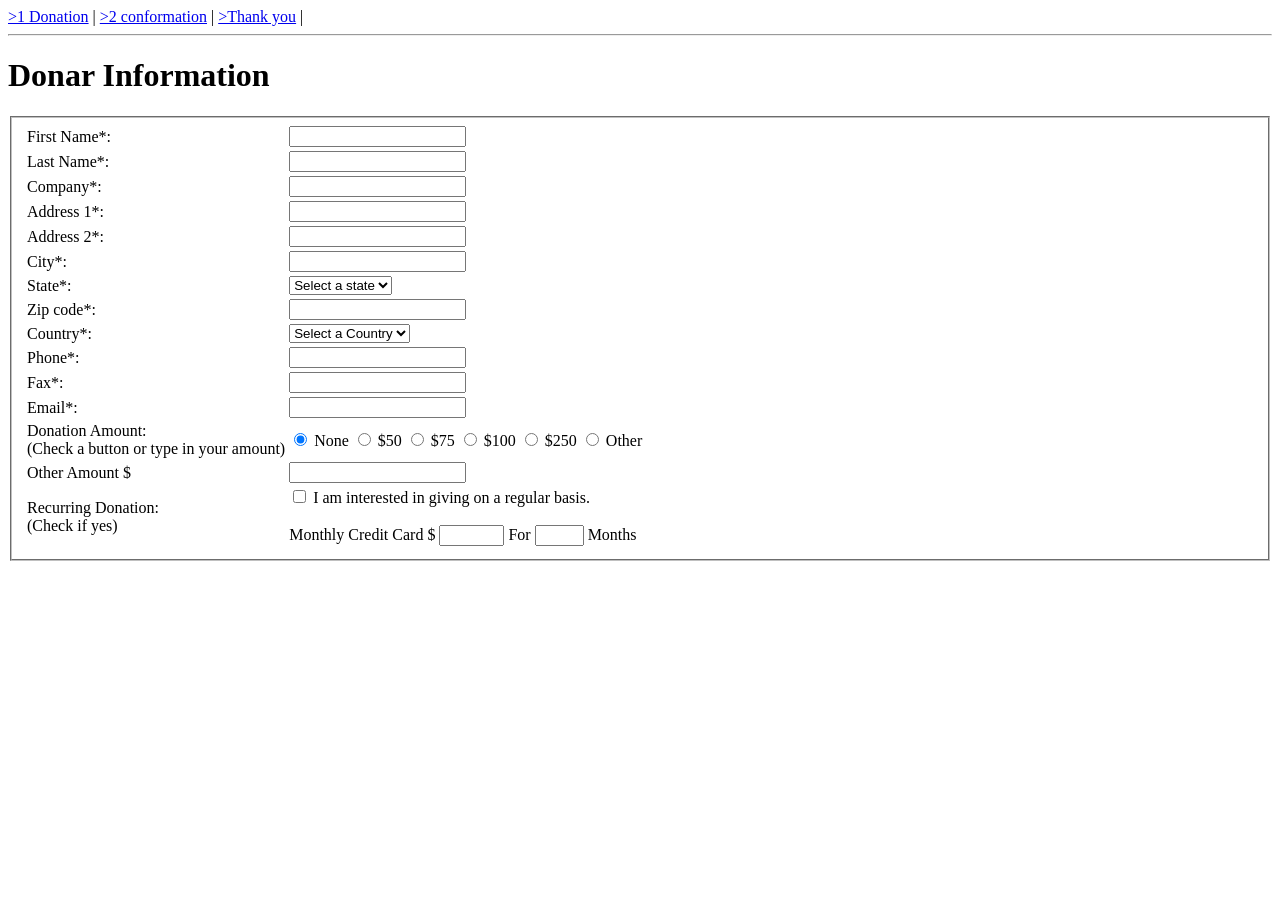
==== Lab/form.html @ d63519ce "23-54558-3" ====
<!DOCTYPE html>
<html lang="en">
 
<head>
  <meta charset="UTF-8">
  <meta name="viewport" content="width=device-width, initial-scale=1.0">
  <title>Donar Information</title>
</head>
 
<body>
 
  <!-- ===== Navigation Bar ===== -->
  <nav>
    <a href="Donation.html"> >1 Donation</a> |
    <a href="conformation.html"> >2 conformation</a> |
    <a href="Thank you.html"> >Thank you</a> |
  </nav>
 
  <hr>
 
  <h1>Donar Information</h1>

  <form action="#" method="post">
 
    <fieldset>
     
      <table>
        <tr>
          <td><label for="firstName">First Name*:</label></td>
          <td><input type="text" id="firstName" name="firstName" required></td>
        </tr>

        <tr>
          <td><label for="lastName">Last Name*:</label></td>
          <td><input type="text" id="lastName" name="lastName" required></td>
        </tr>

        <tr>
          <td><label for="Company">Company*:</label></td>
          <td><input type="text" id="Company" name="Company" required></td>
        </tr>

        <tr>
          <td><label for="address1">Address 1*:</label></td>
          <td><input type="text" id="address1" name="Address1" required></td>
        </tr>

        <tr>
          <td><label for="address2">Address 2*:</label></td>
          <td><input type="text" id="address2" name="Address2" required></td>
        </tr>

        <tr>
          <td><label for="City">City*:</label></td>
          <td><input type="text" id="City" name="City" required></td>
        </tr>

        <tr>
          <td><label for="state">State*:</label></td>
          <td>
            <select id="state" name="state">
              <option value="">Select a state</option>
              <option value="Cumilla">Cumilla</option>
              <option value="London">London</option>
            </select>
          </td>
        </tr>

        <tr>
          <td><label for="Zip">Zip code*:</label></td>
          <td><input type="text" id="Zip" name="Zip" pattern="[0-9]{5}" required></td>
        </tr>

        <tr>
          <td><label for="country">Country*:</label></td>
          <td>
            <select id="country" name="country">
              <option value="">Select a Country</option>
              <option value="Bangladesh">Bangladesh</option>
              <option value="Uk">Uk</option>
            </select>
          </td>
        </tr>

        <tr>
          <td><label for="Phone">Phone*:</label></td>
          <td><input type="text" id="Phone" name="Phone" pattern="[0-9]{11}" required></td>
        </tr>

        <tr>
          <td><label for="Fax">Fax*:</label></td>
          <td><input type="text" id="Fax" name="Fax" pattern="[0-9]{5}" required></td>
        </tr>

        <tr>
          <td><label for="Email">Email*:</label></td>
          <td><input type="email" id="Email" name="Email" required></td>
        </tr>

        <tr>
          <td><label>Donation Amount:<br>(Check a button or type in your amount)</label></td>
          <td>
            <input type="radio" name="amount" value="None" checked> None
            <input type="radio" name="amount" value="50"> $50
            <input type="radio" name="amount" value="75"> $75
            <input type="radio" name="amount" value="100"> $100
            <input type="radio" name="amount" value="250"> $250
            <input type="radio" name="amount" value="Other"> Other
          </td>
        </tr>

        <tr>
          <td><label>Other Amount $</label></td>
          <td>
            <input type="text" name="other_amount">
          </td>
        </tr>

        <tr>
          <td><label>Recurring Donation:<br>(Check if yes)</label></td>
          <td>
            <input type="checkbox" name="recurring"> I am interested in giving on a regular basis.<br><br>
            Monthly Credit Card $ <input type="text" name="monthly_amount" size="6">
            For <input type="text" name="recurring_months" size="4"> Months
          </td>
        </tr>

      </table>
    </fieldset>
  </form>

</body>
</html>
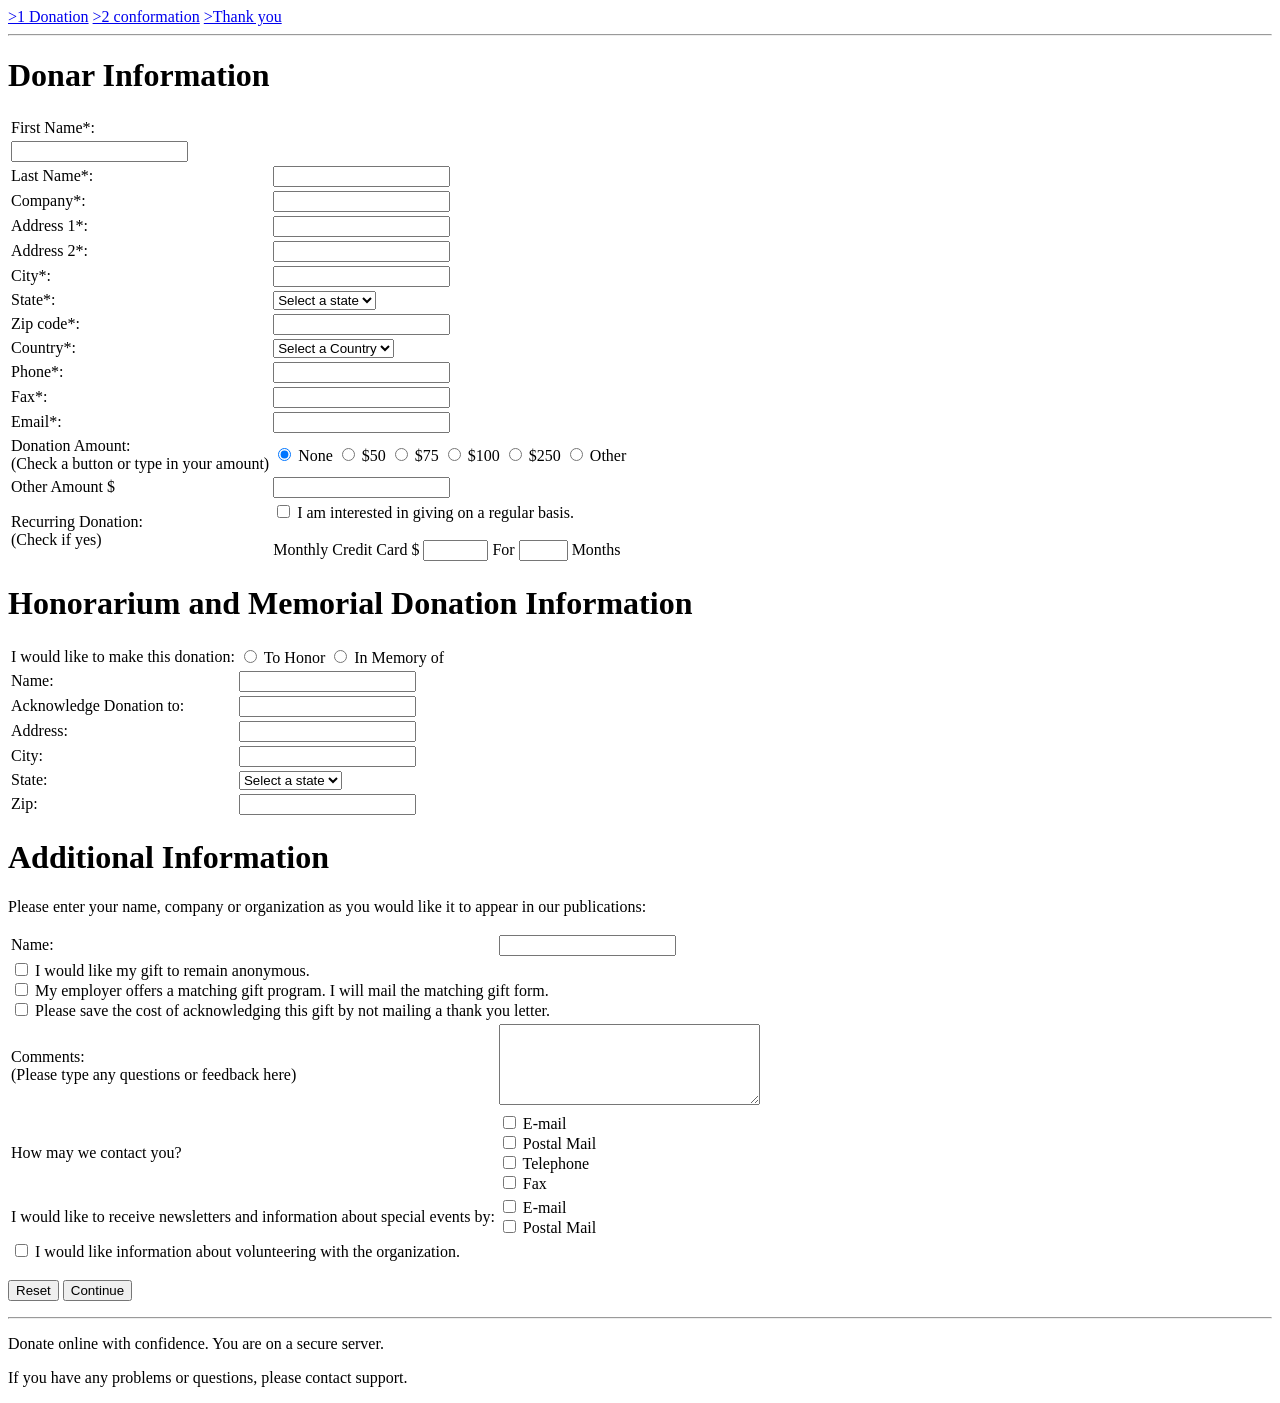
==== commit e2147201: "23-54558-3" ====
--- a/Lab/form.html
+++ b/Lab/form.html
@@ -11,9 +11,9 @@
  
   <!-- ===== Navigation Bar ===== -->
   <nav>
-    <a href="Donation.html"> >1 Donation</a> |
-    <a href="conformation.html"> >2 conformation</a> |
-    <a href="Thank you.html"> >Thank you</a> |
+    <a href="Donation.html"> >1 Donation</a> 
+    <a href="conformation.html"> >2 conformation</a> 
+    <a href="Thank you.html"> >Thank you</a> 
   </nav>
  
   <hr>
@@ -22,11 +22,9 @@
 
   <form action="#" method="post">
  
-    <fieldset>
-     
       <table>
         <tr>
-          <td><label for="firstName">First Name*:</label></td>
+          <td><label for="firstName">First Name*:</label></tr>
           <td><input type="text" id="firstName" name="firstName" required></td>
         </tr>
 
@@ -126,8 +124,118 @@
         </tr>
 
       </table>
-    </fieldset>
+
+    <h1>Honorarium and Memorial Donation Information</h1>
+
+      <table>
+        <tr>
+          <td><label>I would like to make this donation:</label></td>
+          <td>
+            <input type="radio" name="honor_type" value="Honor"> To Honor
+            <input type="radio" name="honor_type" value="Memory"> In Memory of
+          </td>
+        </tr>
+
+        <tr>
+          <td><label for="honorName">Name:</label></td>
+          <td><input type="text" id="honorName" name="honorName"></td>
+        </tr>
+
+        <tr>
+          <td><label for="acknowledgeTo">Acknowledge Donation to:</label></td>
+          <td><input type="text" id="acknowledgeTo" name="acknowledgeTo"></td>
+        </tr>
+
+        <tr>
+          <td><label for="honorAddress">Address:</label></td>
+          <td><input type="text" id="honorAddress" name="honorAddress"></td>
+        </tr>
+
+        <tr>
+          <td><label for="honorCity">City:</label></td>
+          <td><input type="text" id="honorCity" name="honorCity"></td>
+        </tr>
+
+        <tr>
+          <td><label for="honorState">State:</label></td>
+          <td>
+            <select id="honorState" name="honorState">
+              <option value="">Select a state</option>
+              <option value="Cumilla">Cumilla</option>
+              <option value="London">London</option>
+            </select>
+          </td>
+        </tr>
+
+        <tr>
+          <td><label for="honorZip">Zip:</label></td>
+          <td><input type="text" id="honorZip" name="honorZip" pattern="[0-9]{5}"></td>
+        </tr>
+
+      </table>
+
+    <h1>Additional Information</h1>
+
+      <p>Please enter your name, company or organization as you would like it to appear in our publications:</p>
+
+      <table>
+        <tr>
+          <td><label for="publicName">Name:</label></td>
+          <td><input type="text" id="publicName" name="publicName"></td>
+        </tr>
+
+        <tr>
+          <td colspan="2">
+            <input type="checkbox" name="anonymous"> I would like my gift to remain anonymous.<br>
+            <input type="checkbox" name="matchingGift"> My employer offers a matching gift program. I will mail the matching gift form.<br>
+            <input type="checkbox" name="noThankYou"> Please save the cost of acknowledging this gift by not mailing a thank you letter.
+          </td>
+        </tr>
+
+        <tr>
+          <td><label for="comments">Comments:<br>(Please type any questions or feedback here)</label></td>
+          <td><textarea id="comments" name="comments" rows="5" cols="30"></textarea></td>
+        </tr>
+
+        <tr>
+          <td><label>How may we contact you?</label></td>
+          <td>
+            <input type="checkbox" name="contact" value="email"> E-mail<br>
+            <input type="checkbox" name="contact" value="mail"> Postal Mail<br>
+            <input type="checkbox" name="contact" value="phone"> Telephone<br>
+            <input type="checkbox" name="contact" value="fax"> Fax
+          </td>
+        </tr>
+
+        <tr>
+          <td><label>I would like to receive newsletters and information about special events by:</label></td>
+          <td>
+            <input type="checkbox" name="newsletter" value="email"> E-mail<br>
+            <input type="checkbox" name="newsletter" value="mail"> Postal Mail
+          </td>
+        </tr>
+
+        <tr>
+          <td colspan="2">
+            <input type="checkbox" name="volunteer"> I would like information about volunteering with the organization.
+          </td>
+        </tr>
+
+      </table>
+
+    <p>
+      <button type="reset">Reset</button>
+      <button type="submit">Continue</button>
+    </p>
+
   </form>
 
+  <hr>
+
+  <footer>
+    <p>Donate online with confidence. You are on a secure server.</p>
+    <p>If you have any problems or questions, please contact support.</p>
+  </footer>
+
 </body>
-</html>+</html>
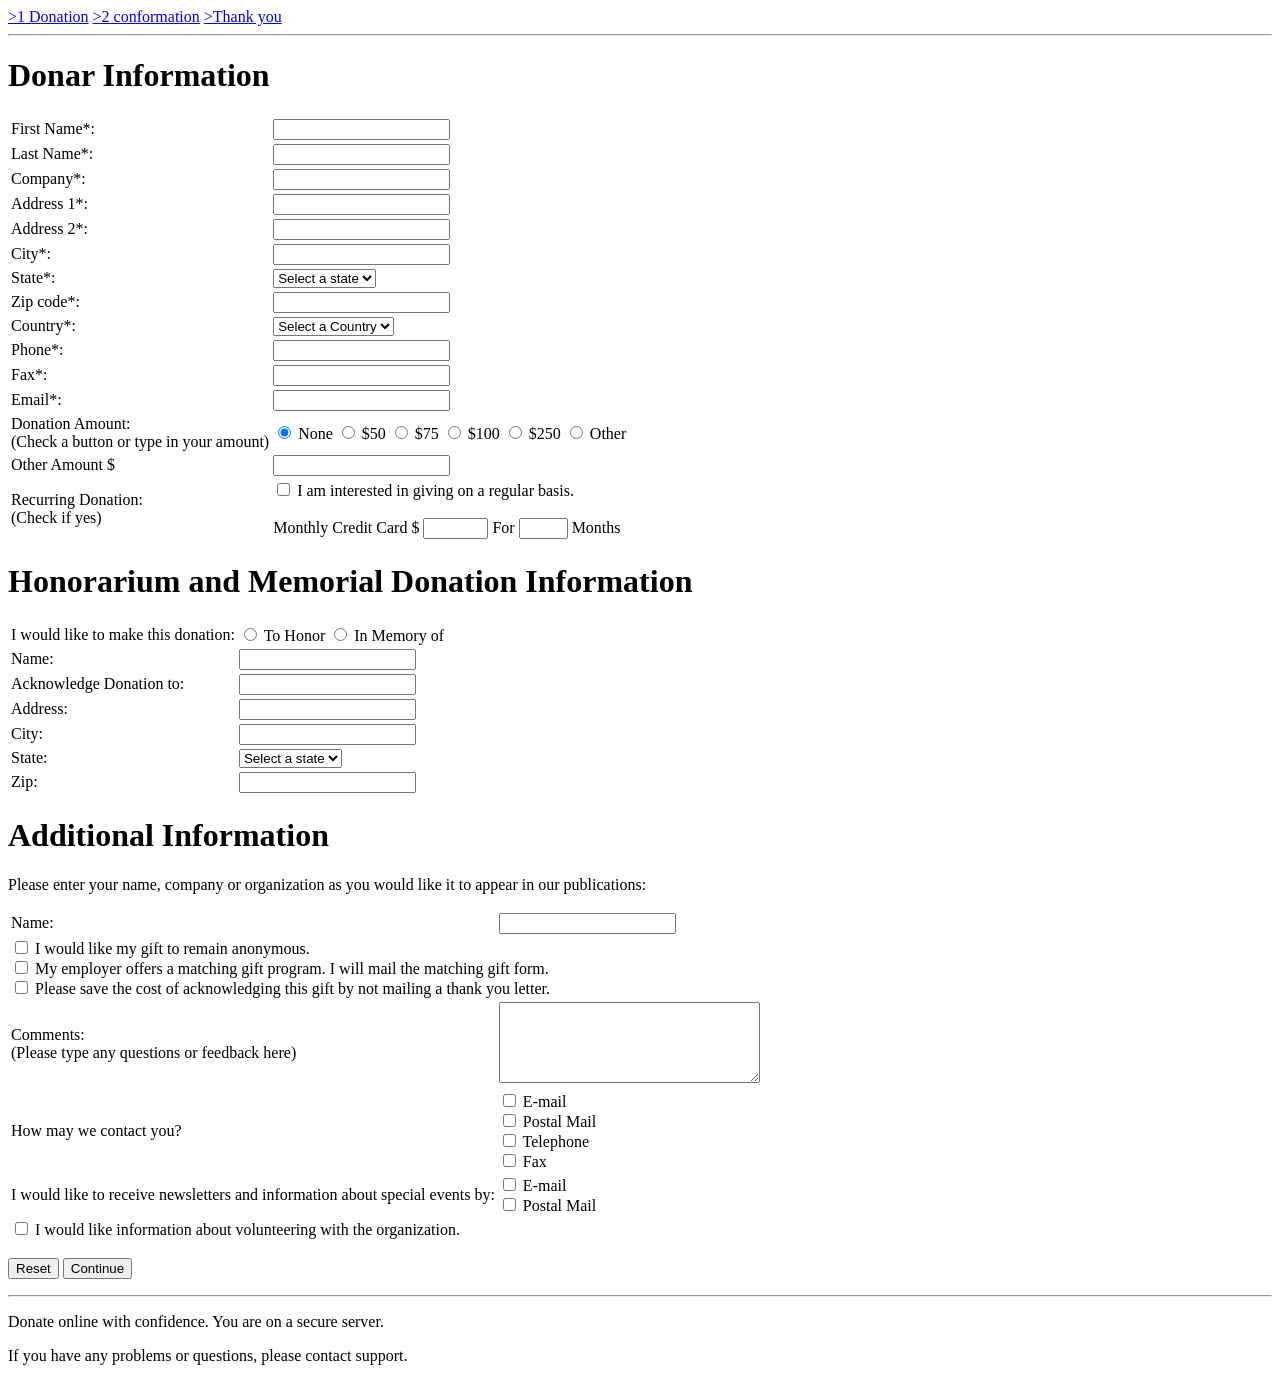
==== commit 5f27772d: "23-54558-3" ====
--- a/Lab/form.html
+++ b/Lab/form.html
@@ -11,48 +11,48 @@
  
   <!-- ===== Navigation Bar ===== -->
   <nav>
-    <a href="Donation.html"> >1 Donation</a> 
-    <a href="conformation.html"> >2 conformation</a> 
-    <a href="Thank you.html"> >Thank you</a> 
+    <a href="Donation.html"> >1 Donation</a>
+    <a href="conformation.html"> >2 conformation</a>
+    <a href="Thank you.html"> >Thank you</a>
   </nav>
  
   <hr>
  
   <h1>Donar Information</h1>
-
+ 
   <form action="#" method="post">
  
       <table>
         <tr>
-          <td><label for="firstName">First Name*:</label></tr>
+          <td><label for="firstName">First Name*:</label></td>
           <td><input type="text" id="firstName" name="firstName" required></td>
         </tr>
-
+ 
         <tr>
           <td><label for="lastName">Last Name*:</label></td>
           <td><input type="text" id="lastName" name="lastName" required></td>
         </tr>
-
+ 
         <tr>
           <td><label for="Company">Company*:</label></td>
           <td><input type="text" id="Company" name="Company" required></td>
         </tr>
-
+ 
         <tr>
           <td><label for="address1">Address 1*:</label></td>
           <td><input type="text" id="address1" name="Address1" required></td>
         </tr>
-
+ 
         <tr>
           <td><label for="address2">Address 2*:</label></td>
           <td><input type="text" id="address2" name="Address2" required></td>
         </tr>
-
+ 
         <tr>
           <td><label for="City">City*:</label></td>
           <td><input type="text" id="City" name="City" required></td>
         </tr>
-
+ 
         <tr>
           <td><label for="state">State*:</label></td>
           <td>
@@ -63,12 +63,12 @@
             </select>
           </td>
         </tr>
-
+ 
         <tr>
           <td><label for="Zip">Zip code*:</label></td>
           <td><input type="text" id="Zip" name="Zip" pattern="[0-9]{5}" required></td>
         </tr>
-
+ 
         <tr>
           <td><label for="country">Country*:</label></td>
           <td>
@@ -79,22 +79,22 @@
             </select>
           </td>
         </tr>
-
+ 
         <tr>
           <td><label for="Phone">Phone*:</label></td>
           <td><input type="text" id="Phone" name="Phone" pattern="[0-9]{11}" required></td>
         </tr>
-
+ 
         <tr>
           <td><label for="Fax">Fax*:</label></td>
           <td><input type="text" id="Fax" name="Fax" pattern="[0-9]{5}" required></td>
         </tr>
-
+ 
         <tr>
           <td><label for="Email">Email*:</label></td>
           <td><input type="email" id="Email" name="Email" required></td>
         </tr>
-
+ 
         <tr>
           <td><label>Donation Amount:<br>(Check a button or type in your amount)</label></td>
           <td>
@@ -106,14 +106,14 @@
             <input type="radio" name="amount" value="Other"> Other
           </td>
         </tr>
-
+ 
         <tr>
           <td><label>Other Amount $</label></td>
           <td>
             <input type="text" name="other_amount">
           </td>
         </tr>
-
+ 
         <tr>
           <td><label>Recurring Donation:<br>(Check if yes)</label></td>
           <td>
@@ -122,11 +122,11 @@
             For <input type="text" name="recurring_months" size="4"> Months
           </td>
         </tr>
-
+ 
       </table>
-
+ 
     <h1>Honorarium and Memorial Donation Information</h1>
-
+ 
       <table>
         <tr>
           <td><label>I would like to make this donation:</label></td>
@@ -135,27 +135,27 @@
             <input type="radio" name="honor_type" value="Memory"> In Memory of
           </td>
         </tr>
-
+ 
         <tr>
           <td><label for="honorName">Name:</label></td>
           <td><input type="text" id="honorName" name="honorName"></td>
         </tr>
-
+ 
         <tr>
           <td><label for="acknowledgeTo">Acknowledge Donation to:</label></td>
           <td><input type="text" id="acknowledgeTo" name="acknowledgeTo"></td>
         </tr>
-
+ 
         <tr>
           <td><label for="honorAddress">Address:</label></td>
           <td><input type="text" id="honorAddress" name="honorAddress"></td>
         </tr>
-
+ 
         <tr>
           <td><label for="honorCity">City:</label></td>
           <td><input type="text" id="honorCity" name="honorCity"></td>
         </tr>
-
+ 
         <tr>
           <td><label for="honorState">State:</label></td>
           <td>
@@ -166,24 +166,24 @@
             </select>
           </td>
         </tr>
-
+ 
         <tr>
           <td><label for="honorZip">Zip:</label></td>
           <td><input type="text" id="honorZip" name="honorZip" pattern="[0-9]{5}"></td>
         </tr>
-
+ 
       </table>
-
+ 
     <h1>Additional Information</h1>
-
+ 
       <p>Please enter your name, company or organization as you would like it to appear in our publications:</p>
-
+ 
       <table>
         <tr>
           <td><label for="publicName">Name:</label></td>
           <td><input type="text" id="publicName" name="publicName"></td>
         </tr>
-
+ 
         <tr>
           <td colspan="2">
             <input type="checkbox" name="anonymous"> I would like my gift to remain anonymous.<br>
@@ -191,12 +191,12 @@
             <input type="checkbox" name="noThankYou"> Please save the cost of acknowledging this gift by not mailing a thank you letter.
           </td>
         </tr>
-
+ 
         <tr>
           <td><label for="comments">Comments:<br>(Please type any questions or feedback here)</label></td>
           <td><textarea id="comments" name="comments" rows="5" cols="30"></textarea></td>
         </tr>
-
+ 
         <tr>
           <td><label>How may we contact you?</label></td>
           <td>
@@ -206,7 +206,7 @@
             <input type="checkbox" name="contact" value="fax"> Fax
           </td>
         </tr>
-
+ 
         <tr>
           <td><label>I would like to receive newsletters and information about special events by:</label></td>
           <td>
@@ -214,28 +214,30 @@
             <input type="checkbox" name="newsletter" value="mail"> Postal Mail
           </td>
         </tr>
-
+ 
         <tr>
           <td colspan="2">
             <input type="checkbox" name="volunteer"> I would like information about volunteering with the organization.
           </td>
         </tr>
-
+ 
       </table>
-
+ 
     <p>
       <button type="reset">Reset</button>
       <button type="submit">Continue</button>
     </p>
-
+ 
   </form>
-
+ 
   <hr>
-
+ 
   <footer>
     <p>Donate online with confidence. You are on a secure server.</p>
     <p>If you have any problems or questions, please contact support.</p>
   </footer>
-
+ 
 </body>
 </html>
+ 
+ 
